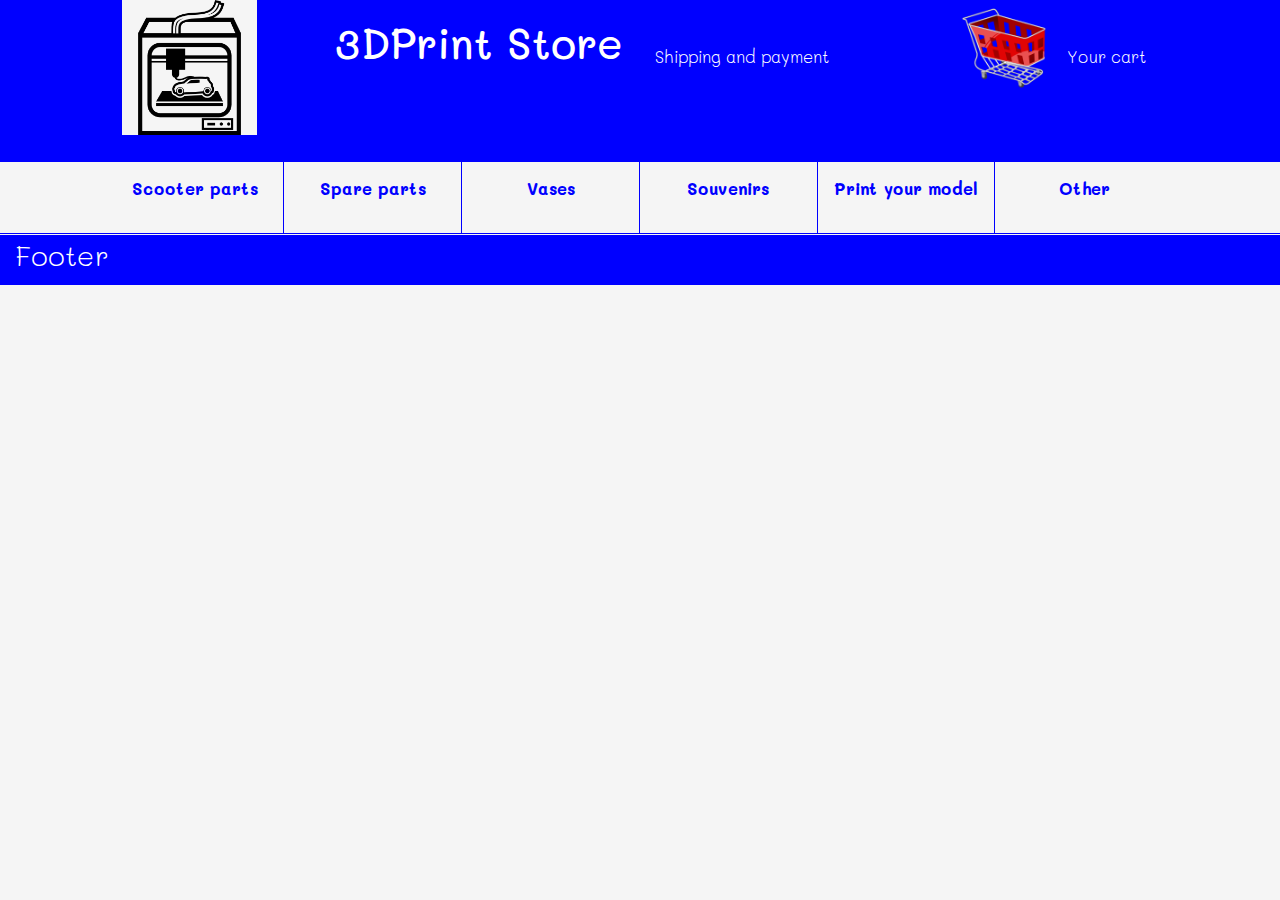
==== cart.html @ cbf9c08b "added cartHtml added cart button to header" ====
<!DOCTYPE html>
<html lang="en">
<head>
    <meta charset="UTF-8">
    <title>3DPrint Store</title>
    <link rel="icon" type="image/png" href="images/support/icon_logo.png" />
    <link href="https://fonts.googleapis.com/css?family=Roboto:300,400,700" rel="stylesheet">
    <link href="https://fonts.googleapis.com/css?family=Alice" rel="stylesheet">
    <link href="https://fonts.googleapis.com/css?family=Mali" rel="stylesheet">
    <!-- Latest compiled and minified CSS -->
    <link rel="stylesheet" href="https://maxcdn.bootstrapcdn.com/bootstrap/4.0.0/css/bootstrap.min.css" integrity="sha384-Gn5384xqQ1aoWXA+058RXPxPg6fy4IWvTNh0E263XmFcJlSAwiGgFAW/dAiS6JXm" crossorigin="anonymous">

    <!-- Latest compiled JavaScript -->
    <script src="https://maxcdn.bootstrapcdn.com/bootstrap/4.0.0/js/bootstrap.min.js" integrity="sha384-JZR6Spejh4U02d8jOt6vLEHfe/JQGiRRSQQxSfFWpi1MquVdAyjUar5+76PVCmYl" crossorigin="anonymous"></script>
    <meta name="viewport" content="width=device-width, initial-scale=1">
    <link rel="stylesheet" href="https://maxcdn.bootstrapcdn.com/bootstrap/3.3.7/css/bootstrap.min.css">
    <script src="https://ajax.googleapis.com/ajax/libs/jquery/3.3.1/jquery.min.js"></script>
    <script src="https://maxcdn.bootstrapcdn.com/bootstrap/3.3.7/js/bootstrap.min.js"></script>





    <link href="css/stl_pg1.css" rel="stylesheet" type="text/css">
    <link href="css/stl_header.css" rel="stylesheet" type="text/css">
    <link href="css/stl_top_menu.css" rel="stylesheet" type="text/css">
    <link href="css/stl_footer.css" rel="stylesheet" type="text/css">


    <script src="scripts/scr_create_header.js"></script>
    <script src="scripts/scr_create_top_menu.js"></script>
    <script src="scripts/scr_create_footer.js"></script>


</head>
<body>


<div class="container-fluid">
    <div  class="row">
        <div id="header" class="col-12" >

        </div>
    </div>
    <div id="topMenuCont" class="row">
        <div id="topMenu" class="col-12" >
        </div>
    </div>
    
    <div  class="row">
        <div id="container" class="col-10 offset-1">
            <!--<div class="row">-->
                <!--<div class="col-6">-->
                    <!--<div id= "ctlg_item-1" class="row">-->
                    <!--<img class="item_img" src="images/categories/xiaomi_mijia_365/1.jpg">-->
                    <!--</div>-->
                <!--</div>-->
                <!--<div class="col-6">-->
                    <!--<div class="row">-->
                        <!--<p class="item_ttl">Spacers Flex</p>-->
                    <!--</div>-->
                    <!--<div class="row">-->
                        <!--<p class="item_price">200 NIS</p>-->
                    <!--</div>-->
                    <!--<div class="row">-->
                        <!--<div class="col-5">-->
                            <!--<div class="row">-->
                                <!--<div id="add" class="col-4"><div class="row"><div id="addRow"><p>+</p></div> </div></div>-->
                                <!--<div id="count" class="col-4"><div class="row"><div id="countRow"><p>1</p></div> </div></div>-->
                                <!--<div id="decr" class="col-4"><div class="row"><div id="decrRow"><p>-</p></div> </div></div>-->
                            <!--</div>-->
                        <!--</div>-->

                        <!--<div class="col-6 offset-1">-->
                            <!--<div class="row"><img class="btn_cart" src="images/support/icon_cart_add.png" alt="Add to cart"></div>-->
                        <!--</div>-->
                        <!--&lt;!&ndash;<p ">Add to cart</p>&ndash;&gt;-->
                    <!--</div>-->

                <!--</div>-->
            <!--</div>-->

        </div>
    </div>




    <div class="row" >
        <div  id="footer" class="col-md-12 "  >
        </div>
    </div>



</div>


<script>
    createHeader();
    createTopMenu();
    createFooter();
</script>

</body>





</html>
---- css/stl_pg1.css ----
body{
    font-family: 'Mali', cursive;
    font-weight: 300;
    /*background-image:  url("bg_1.png") 70% 70% no-repeat / cover;*/
    /*padding: 2em;*/
    min-height: 100vh;
    /*text-shadow: 2px 2px whitesmoke;*/
    width: 100%;
    /*background: url("../../bg_1.png") 10% 10% no-repeat / cover;;*/
    background: whitesmoke;

}
---- css/stl_header.css ----
#header{
    background: blue;
    min-height: 18vh;
    color: white;
}

#header a{
    color: white;
}

#header p{
    font-size: 1.2em;
}

#header h1{
    font-size: 3em;
}

#logo img{
     height: 15vh;
     width: 15vh;
     background: whitesmoke;
 }

#mCart img{
    height: 10vh;
    width: 10vh;
}

#mCart img:hover{
    transform: scale(1.2);
}
#mCart img:active{
transform: translateY(1em)}

#mCart p{
    padding-top: 5vh;
    padding-left: 1em;
}

#mDeliv{
    padding-top: 5vh;
}
---- css/stl_top_menu.css ----
#topMenu{
    border-bottom-width: 1px ;
    border-bottom-style: solid ;
    border-bottom-color: blue;
    cursor: pointer;
    height: 8vh;
}

#top_menu{
    background: white;
    min-height: 8vh;
}

#top_menu a{
    color: blue;
}


[id*="tm_item-"]{
    border-right: blue;
    border-right-style: solid;
    border-right-width: 1px;

    font-size: 1.2em;
    color: blue;
    font-weight: bold;
    text-align: center;
    height: 8vh;
}

[id*="tm_item-"]:hover{
    font-size: 1.5em;
    font-weight: bold;
}

[id*="tm_item-"] a{
    color: blue;
}

#tm_item-6{
    border-right: transparent;
}

[id*="tm_item-"] p{
padding-top: 10%
}
---- css/stl_footer.css ----
#footer{
    background: blue;
    color: white;
    font-size: 2em;
}
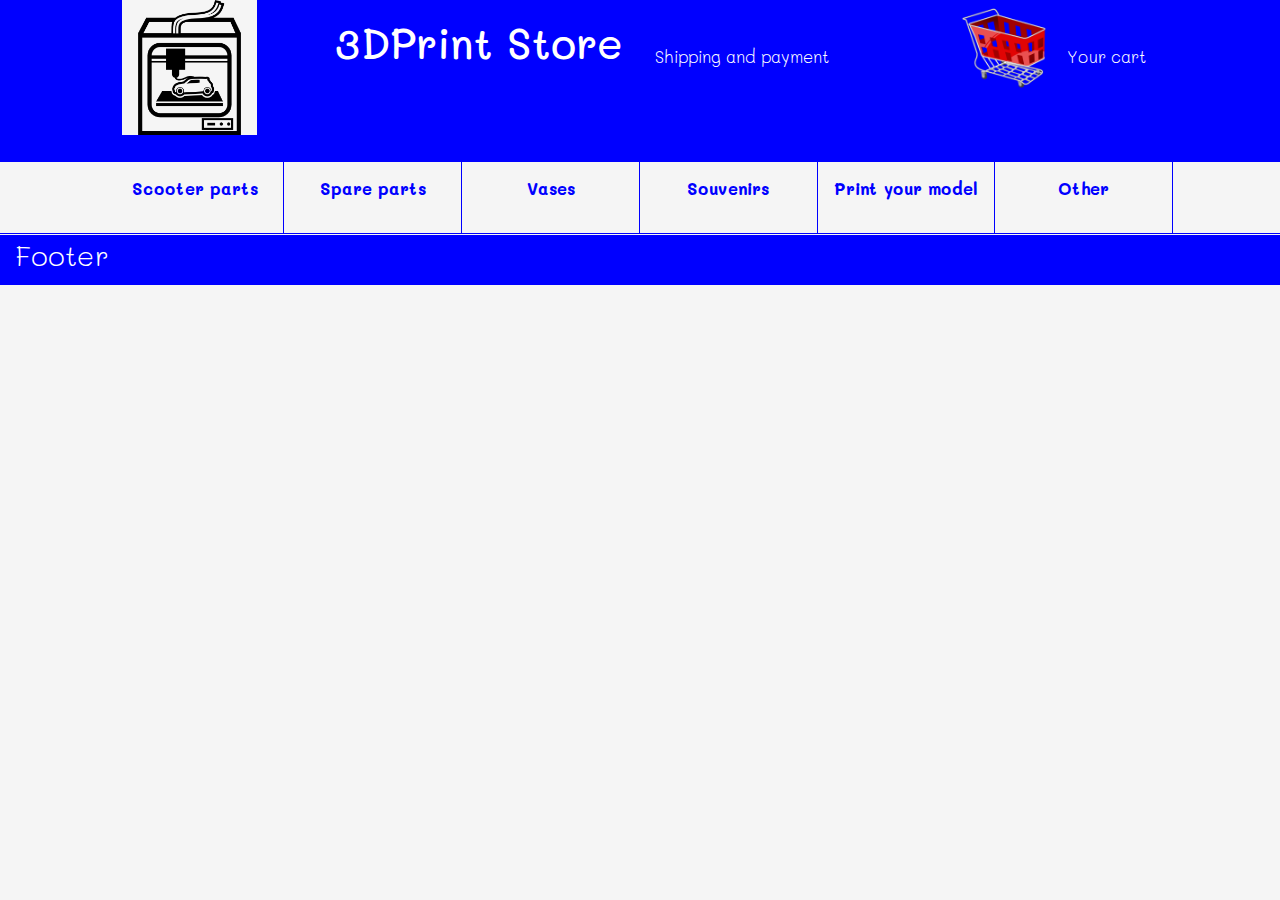
==== commit 41c824fb: "cartData local sotrage worked normal change package name" ====
--- a/cart.html
+++ b/cart.html
@@ -52,7 +52,7 @@
             <!--<div class="row">-->
                 <!--<div class="col-6">-->
                     <!--<div id= "ctlg_item-1" class="row">-->
-                    <!--<img class="item_img" src="images/categories/xiaomi_mijia_365/1.jpg">-->
+                    <!--<img class="item_img" src="images/categories/0/1.jpg">-->
                     <!--</div>-->
                 <!--</div>-->
                 <!--<div class="col-6">-->
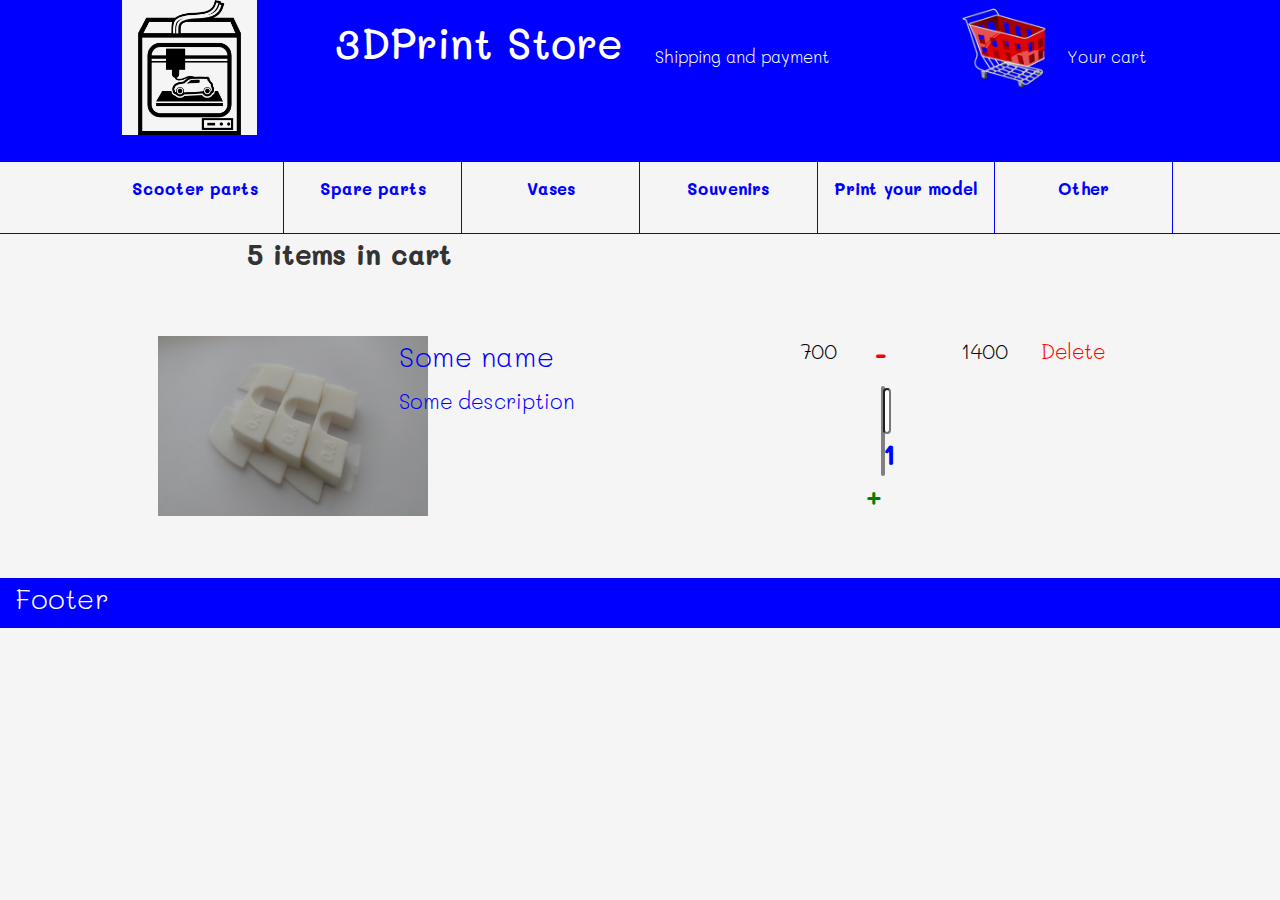
==== commit 6e363dd1: "working on cart" ====
--- a/cart.html
+++ b/cart.html
@@ -25,11 +25,13 @@
     <link href="css/stl_header.css" rel="stylesheet" type="text/css">
     <link href="css/stl_top_menu.css" rel="stylesheet" type="text/css">
     <link href="css/stl_footer.css" rel="stylesheet" type="text/css">
+    <link href="css/stl_cart.css" rel="stylesheet" type="text/css">
 
 
     <script src="scripts/scr_create_header.js"></script>
     <script src="scripts/scr_create_top_menu.js"></script>
     <script src="scripts/scr_create_footer.js"></script>
+    <script src="scripts/scr_cart.js"></script>
 
 
 </head>
@@ -49,36 +51,30 @@
     
     <div  class="row">
         <div id="container" class="col-10 offset-1">
-            <!--<div class="row">-->
-                <!--<div class="col-6">-->
-                    <!--<div id= "ctlg_item-1" class="row">-->
-                    <!--<img class="item_img" src="images/categories/0/1.jpg">-->
-                    <!--</div>-->
-                <!--</div>-->
-                <!--<div class="col-6">-->
-                    <!--<div class="row">-->
-                        <!--<p class="item_ttl">Spacers Flex</p>-->
-                    <!--</div>-->
-                    <!--<div class="row">-->
-                        <!--<p class="item_price">200 NIS</p>-->
-                    <!--</div>-->
-                    <!--<div class="row">-->
-                        <!--<div class="col-5">-->
-                            <!--<div class="row">-->
-                                <!--<div id="add" class="col-4"><div class="row"><div id="addRow"><p>+</p></div> </div></div>-->
-                                <!--<div id="count" class="col-4"><div class="row"><div id="countRow"><p>1</p></div> </div></div>-->
-                                <!--<div id="decr" class="col-4"><div class="row"><div id="decrRow"><p>-</p></div> </div></div>-->
-                            <!--</div>-->
-                        <!--</div>-->
+            <div id="title"class="row"><p>5 items in cart</p></div>
+            <div id="cart_item-1" class="row">
+            <div class="col-3"><div id="item_img_cont-1" class="row"><img src="images/categories/0/0.jpg"></div> </div>
+            <div class="col-5">
+                <div id="item_name_cont-1" class="row"><p>Some name</p></div>
+                <div id="item_desc_cont-1" class="row"><p>Some description</p></div>
+            </div>
+            <div class="col-4">
+                <div id="item_count_cont-1" class="row">
+                    <div class="col-2"><div class="row"><p class="price">700</p></div> </div>
+                    <div class="col-4">
+                        <div class="row">
+                            <div  id="decr-1" class="col-3 offset-1"><div id="decrRow" class="row"><p >-</p></div> </div>
+                            <div id="count-1"class="col-4"><div id="countRow-1" class="row"><input id="countInpt-1" >1</input></div> </div>
+                            <div id="add-1" class="col-3"><div id="addRow"class="row"><p  >+</p></div> </div>
+                        </div>
+                    </div>
 
-                        <!--<div class="col-6 offset-1">-->
-                            <!--<div class="row"><img class="btn_cart" src="images/support/icon_cart_add.png" alt="Add to cart"></div>-->
-                        <!--</div>-->
-                        <!--&lt;!&ndash;<p ">Add to cart</p>&ndash;&gt;-->
-                    <!--</div>-->
+                    <div class="col-3"><div class="row"><p class="price_full">1400</p></div> </div>
+                    <div class="col-3"><div class="row"><p class="del">Delete</p></div> </div>
+                </div>
+            </div>
 
-                <!--</div>-->
-            <!--</div>-->
+            </div>
 
         </div>
     </div>
--- a/css/stl_cart.css
+++ b/css/stl_cart.css
@@ -0,0 +1,121 @@
+#title{
+font-size: 2em;
+    padding-left: 5em;
+    font-weight: bold;
+}
+
+[id*="cart_item-"]{
+    position: relative;
+    /*height: 30vh;*/
+    padding: 5%;
+}
+
+[id*="item_img_cont-"] img{
+    width: 30vh;
+    height: 20vh;
+    cursor: pointer;
+
+}
+
+[id*="item_name_cont-"]{
+color: blue;
+    font-size: 2em;
+
+}
+
+[id*="item_desc_cont-"]{
+    color: blue;
+    font-size: 1.5em;
+
+}
+
+.price{
+ color: black;
+    font-size: 1.5em;
+}
+.price_full{
+ color: black;
+    font-size: 1.5em;
+}
+.del{
+ color: red;
+    font-size: 1.5em;
+}
+
+
+
+
+[id*="add-"]{
+    color: green;
+    font-size: 2em;
+    font-weight: bold;
+    padding: 0 3vh 0 3vh;
+    cursor: pointer;
+}
+[id*="addRow-"]{
+    width: 100%;
+    text-align: center;
+    border-color: gray;
+    border-style: solid;
+    border-width: 2px;
+    border-radius: 2vh;
+    margin: 0;
+}
+[id*="addRow-"]:hover{
+    background-color: #9cff94;
+}
+[id*="addRow-"]:active{
+    background-color: #87e77f;
+    transform: translateY(1vh);
+}
+
+[id*="count-"]{
+    color: blue;
+    font-size: 2em;
+    font-weight: bold;
+    padding: 0 3vh 0 3vh;
+}
+[id*="countRow-"]{
+    width: 100%;
+    text-align: center;
+    border-color: gray;
+    border-style: solid;
+    border-width: 2px;
+    border-radius: 2vh;
+    margin: 0;
+}
+
+[id*="countRow-"] input{
+    width: 100%;
+    border-radius: 2vh;
+    text-align: center;
+
+}
+
+[id*="decr-"]{
+    color: red;
+    font-size: 2em;
+    font-weight: bold;
+    padding: 0 3vh 0 3vh;
+    cursor: pointer;
+
+
+}
+[id*="decrRow-"]{
+    border-color: gray;
+    border-style: solid;
+    border-width: 2px;
+    margin: 0;
+    width: 100%;
+    text-align: center;
+    border-radius: 2vh;
+
+}
+[id*="decrRow-"]:hover{
+    background-color: #ffa7a3;
+}
+
+[id*="decrRow-"]:active{
+    background-color: #e59693;
+    transform: translateY(1vh);
+}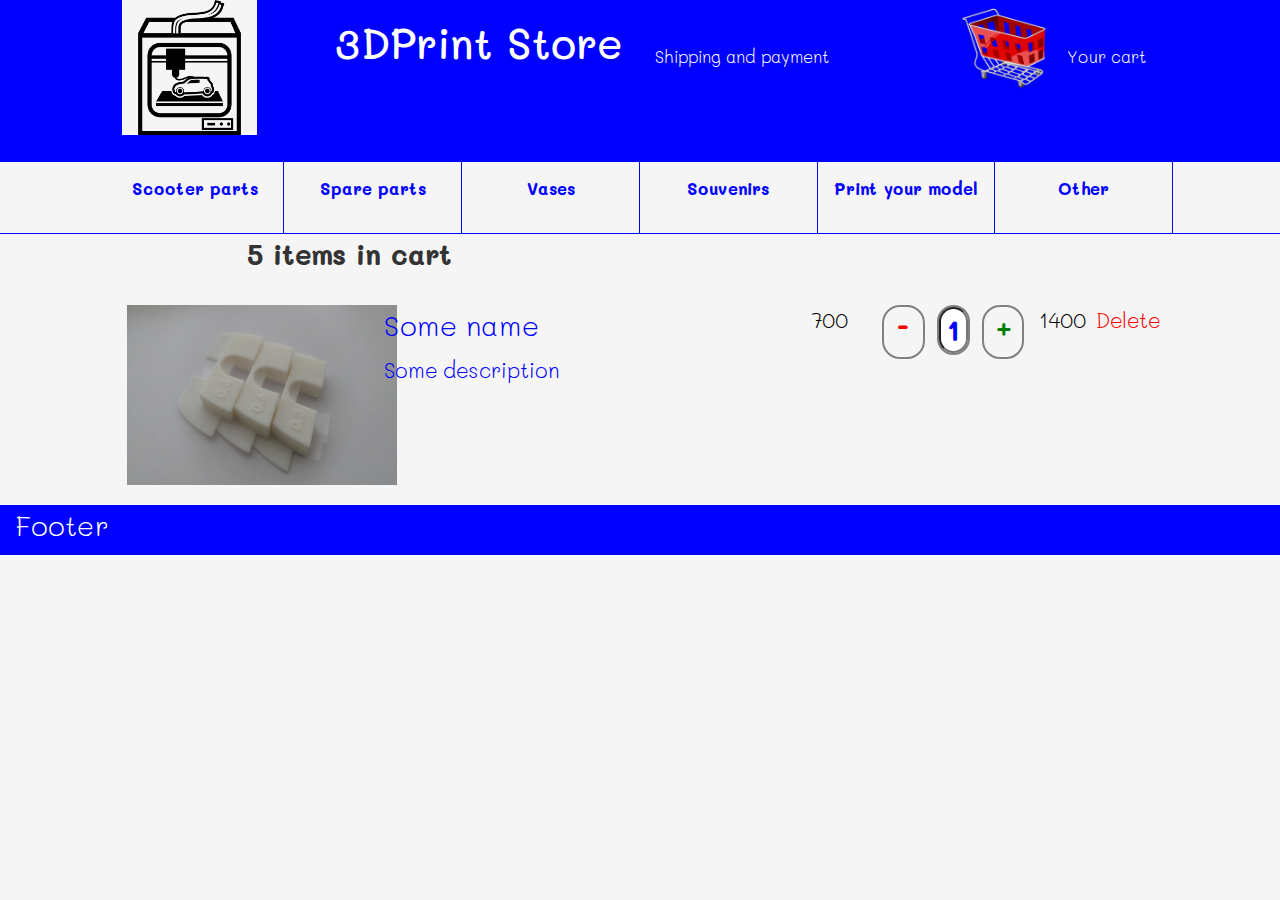
==== commit 4527711f: "working on cart have made html with styles" ====
--- a/cart.html
+++ b/cart.html
@@ -61,16 +61,16 @@
             <div class="col-4">
                 <div id="item_count_cont-1" class="row">
                     <div class="col-2"><div class="row"><p class="price">700</p></div> </div>
-                    <div class="col-4">
+                    <div class="col-6">
                         <div class="row">
-                            <div  id="decr-1" class="col-3 offset-1"><div id="decrRow" class="row"><p >-</p></div> </div>
-                            <div id="count-1"class="col-4"><div id="countRow-1" class="row"><input id="countInpt-1" >1</input></div> </div>
-                            <div id="add-1" class="col-3"><div id="addRow"class="row"><p  >+</p></div> </div>
+                            <div  id="decr-1" class="col-3 offset-1"><div id="decrRow-1" class="row"><p >-</p></div> </div>
+                            <div id="count-1"class="col-4"><div id="countRow-1" class="row"><input id="countInpt-1" value="1" ></div> </div>
+                            <div id="add-1" class="col-3"><div id="addRow-1"class="row"><p  >+</p></div> </div>
                         </div>
                     </div>
 
-                    <div class="col-3"><div class="row"><p class="price_full">1400</p></div> </div>
-                    <div class="col-3"><div class="row"><p class="del">Delete</p></div> </div>
+                    <div class="col-2"><div class="row"><p class="price_full">1400</p></div> </div>
+                    <div class="col-2"><div class="row"><p class="del">Delete</p></div> </div>
                 </div>
             </div>
 
--- a/css/stl_cart.css
+++ b/css/stl_cart.css
@@ -7,13 +7,19 @@
 [id*="cart_item-"]{
     position: relative;
     /*height: 30vh;*/
-    padding: 5%;
+    padding: 2%;
+
+    /*height: 25vh;*/
 }
 
 [id*="item_img_cont-"] img{
     width: 30vh;
     height: 20vh;
     cursor: pointer;
+
+}
+[id*="item_img_cont-"] img:hover{
+    transform: scale(1.2);
 
 }
 
@@ -40,26 +46,32 @@
 .del{
  color: red;
     font-size: 1.5em;
+    cursor: pointer;
 }
 
-
+.del:hover{
+   transform: scale(1.2);
+}
 
 
 [id*="add-"]{
     color: green;
     font-size: 2em;
     font-weight: bold;
-    padding: 0 3vh 0 3vh;
+    /*padding: 0 3vh 0 3vh;*/
     cursor: pointer;
 }
 [id*="addRow-"]{
-    width: 100%;
+    /*width: 100%;*/
     text-align: center;
     border-color: gray;
     border-style: solid;
     border-width: 2px;
     border-radius: 2vh;
-    margin: 0;
+    /*margin: 0;*/
+}
+[id*="addRow-"] p{
+    width: 100%;
 }
 [id*="addRow-"]:hover{
     background-color: #9cff94;
@@ -76,13 +88,13 @@
     padding: 0 3vh 0 3vh;
 }
 [id*="countRow-"]{
-    width: 100%;
+    /*width: 100%;*/
     text-align: center;
     border-color: gray;
     border-style: solid;
     border-width: 2px;
     border-radius: 2vh;
-    margin: 0;
+    /*margin: 0;*/
 }
 
 [id*="countRow-"] input{
@@ -96,21 +108,27 @@
     color: red;
     font-size: 2em;
     font-weight: bold;
-    padding: 0 3vh 0 3vh;
+    /*padding: 0 3vh 0 3vh;*/
     cursor: pointer;
+}
 
 
-}
 [id*="decrRow-"]{
     border-color: gray;
     border-style: solid;
     border-width: 2px;
-    margin: 0;
-    width: 100%;
+    border-radius: 2vh;
+    /*margin: 0;*/
+    /*width: 100%;*/
     text-align: center;
-    border-radius: 2vh;
+
 
 }
+
+[id*="decrRow-"] p{
+    width: 100%;
+}
+
 [id*="decrRow-"]:hover{
     background-color: #ffa7a3;
 }
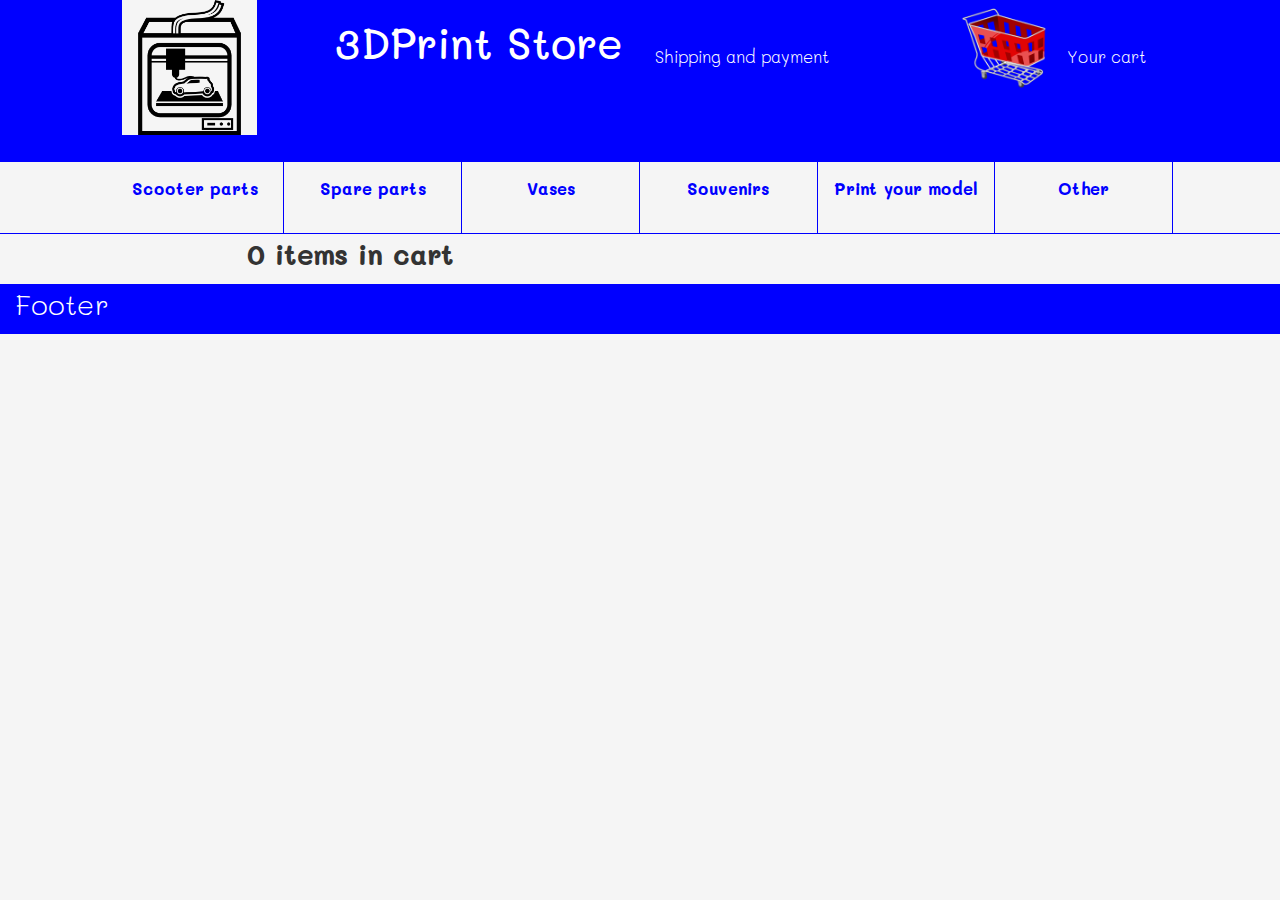
==== commit e0c96e24: "changed cart data" ====
--- a/cart.html
+++ b/cart.html
@@ -33,7 +33,6 @@
     <script src="scripts/scr_create_footer.js"></script>
     <script src="scripts/scr_cart.js"></script>
 
-
 </head>
 <body>
 
@@ -51,30 +50,29 @@
     
     <div  class="row">
         <div id="container" class="col-10 offset-1">
-            <div id="title"class="row"><p>5 items in cart</p></div>
-            <div id="cart_item-1" class="row">
-            <div class="col-3"><div id="item_img_cont-1" class="row"><img src="images/categories/0/0.jpg"></div> </div>
-            <div class="col-5">
-                <div id="item_name_cont-1" class="row"><p>Some name</p></div>
-                <div id="item_desc_cont-1" class="row"><p>Some description</p></div>
-            </div>
-            <div class="col-4">
-                <div id="item_count_cont-1" class="row">
-                    <div class="col-2"><div class="row"><p class="price">700</p></div> </div>
-                    <div class="col-6">
-                        <div class="row">
-                            <div  id="decr-1" class="col-3 offset-1"><div id="decrRow-1" class="row"><p >-</p></div> </div>
-                            <div id="count-1"class="col-4"><div id="countRow-1" class="row"><input id="countInpt-1" value="1" ></div> </div>
-                            <div id="add-1" class="col-3"><div id="addRow-1"class="row"><p  >+</p></div> </div>
-                        </div>
-                    </div>
+            <!--<div id="cart_item-1" class="row">-->
+            <!--<div class="col-3"><div id="item_img_cont-1" class="row"><img src="images/categories/0/0.jpg"></div> </div>-->
+            <!--<div class="col-5">-->
+                <!--<div id="item_name_cont-1" class="row"><p>Some name</p></div>-->
+                <!--<div id="item_desc_cont-1" class="row"><p>Some description</p></div>-->
+            <!--</div>-->
+            <!--<div class="col-4">-->
+                <!--<div id="item_count_cont-1" class="row">-->
+                    <!--<div class="col-2"><div class="row"><p class="price">700</p></div> </div>-->
+                    <!--<div class="col-6">-->
+                        <!--<div class="row">-->
+                            <!--<div  id="decr-1" class="col-3 offset-1"><div id="decrRow-1" class="row"><p >-</p></div> </div>-->
+                            <!--<div id="count-1"class="col-4"><div id="countRow-1" class="row"><input id="countInpt-1" value="1" ></div> </div>-->
+                            <!--<div id="add-1" class="col-3"><div id="addRow-1"class="row"><p  >+</p></div> </div>-->
+                        <!--</div>-->
+                    <!--</div>-->
 
-                    <div class="col-2"><div class="row"><p class="price_full">1400</p></div> </div>
-                    <div class="col-2"><div class="row"><p class="del">Delete</p></div> </div>
-                </div>
-            </div>
+                    <!--<div class="col-2"><div class="row"><p class="price_full">1400</p></div> </div>-->
+                    <!--<div class="col-2"><div class="row"><p class="del">Delete</p></div> </div>-->
+                <!--</div>-->
+            <!--</div>-->
 
-            </div>
+            <!--</div>-->
 
         </div>
     </div>
@@ -98,6 +96,7 @@
     createFooter();
 </script>
 
+
 </body>
 
 
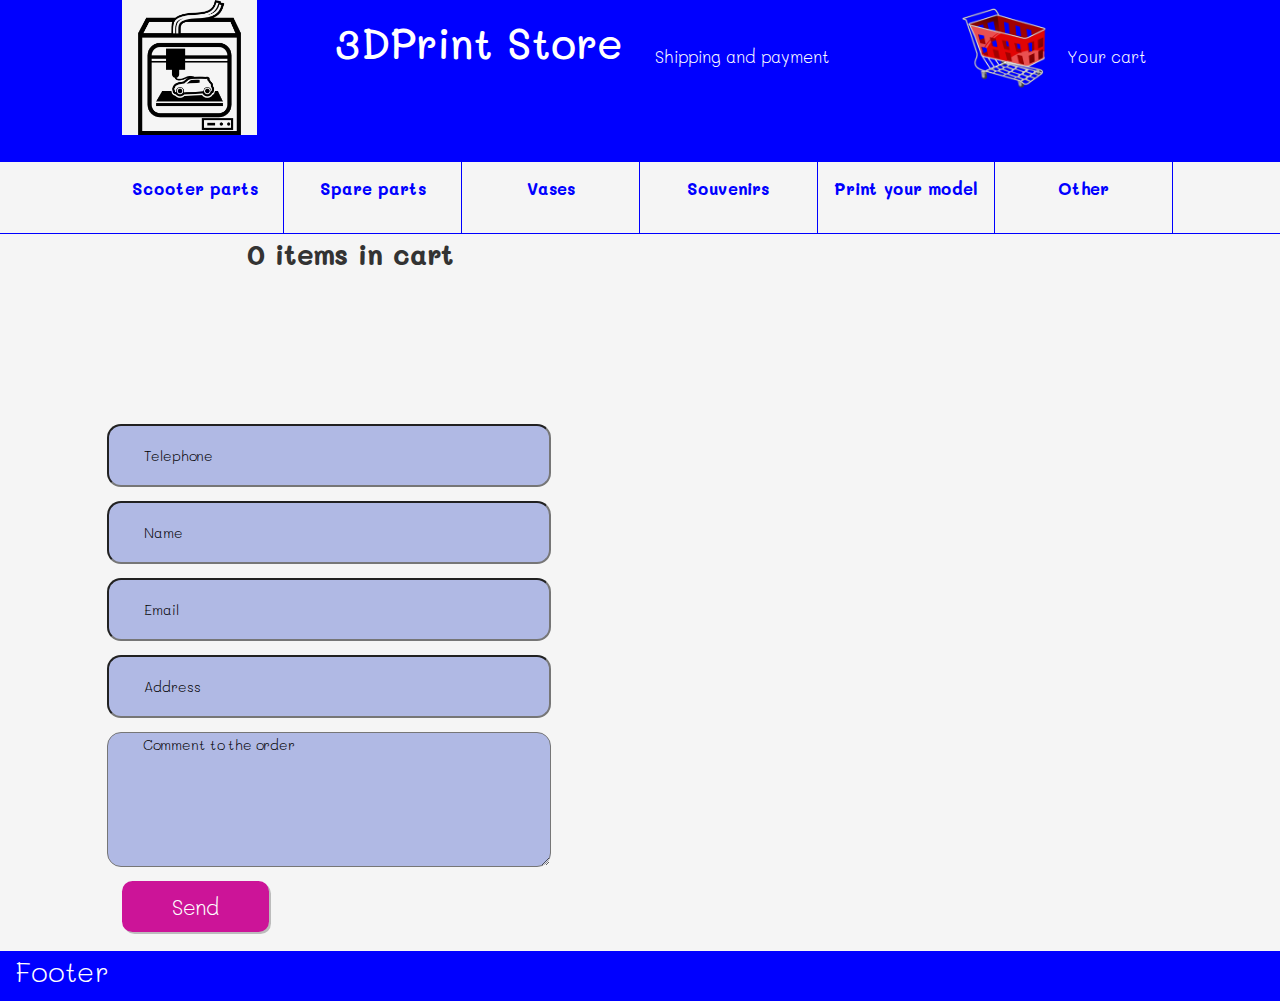
==== commit 15506413: "added order form create" ====
--- a/cart.html
+++ b/cart.html
@@ -26,12 +26,14 @@
     <link href="css/stl_top_menu.css" rel="stylesheet" type="text/css">
     <link href="css/stl_footer.css" rel="stylesheet" type="text/css">
     <link href="css/stl_cart.css" rel="stylesheet" type="text/css">
+    <link href="css/stl_order_form.css" rel="stylesheet" type="text/css">
 
 
     <script src="scripts/scr_create_header.js"></script>
     <script src="scripts/scr_create_top_menu.js"></script>
     <script src="scripts/scr_create_footer.js"></script>
     <script src="scripts/scr_cart.js"></script>
+    <script src="scripts/scr_sendmsg.js"></script>
 
 </head>
 <body>
@@ -50,29 +52,7 @@
     
     <div  class="row">
         <div id="container" class="col-10 offset-1">
-            <!--<div id="cart_item-1" class="row">-->
-            <!--<div class="col-3"><div id="item_img_cont-1" class="row"><img src="images/categories/0/0.jpg"></div> </div>-->
-            <!--<div class="col-5">-->
-                <!--<div id="item_name_cont-1" class="row"><p>Some name</p></div>-->
-                <!--<div id="item_desc_cont-1" class="row"><p>Some description</p></div>-->
-            <!--</div>-->
-            <!--<div class="col-4">-->
-                <!--<div id="item_count_cont-1" class="row">-->
-                    <!--<div class="col-2"><div class="row"><p class="price">700</p></div> </div>-->
-                    <!--<div class="col-6">-->
-                        <!--<div class="row">-->
-                            <!--<div  id="decr-1" class="col-3 offset-1"><div id="decrRow-1" class="row"><p >-</p></div> </div>-->
-                            <!--<div id="count-1"class="col-4"><div id="countRow-1" class="row"><input id="countInpt-1" value="1" ></div> </div>-->
-                            <!--<div id="add-1" class="col-3"><div id="addRow-1"class="row"><p  >+</p></div> </div>-->
-                        <!--</div>-->
-                    <!--</div>-->
 
-                    <!--<div class="col-2"><div class="row"><p class="price_full">1400</p></div> </div>-->
-                    <!--<div class="col-2"><div class="row"><p class="del">Delete</p></div> </div>-->
-                <!--</div>-->
-            <!--</div>-->
-
-            <!--</div>-->
 
         </div>
     </div>
--- a/css/stl_cart.css
+++ b/css/stl_cart.css
@@ -35,21 +35,23 @@
 
 }
 
-.price{
+[id*="price-"]{
  color: black;
     font-size: 1.5em;
 }
-.price_full{
+[id*="price_full-"]{
  color: black;
     font-size: 1.5em;
 }
-.del{
+[id*="del-"]{
+    width: 10vh;
+    height: 10vh;
  color: red;
     font-size: 1.5em;
     cursor: pointer;
 }
 
-.del:hover{
+[id*="del-"]:hover{
    transform: scale(1.2);
 }
 
--- a/css/stl_order_form.css
+++ b/css/stl_order_form.css
@@ -0,0 +1,60 @@
+[id*="ms-"] input{
+    background-color: rgb(176,185,228);
+    width: 100%;
+    height: 7vh;
+    border-radius: 1em;
+    color: black;
+    padding-left: 2.5em;
+    padding-right: 2.5em;
+    margin-top: 1em;
+}
+
+::placeholder {
+    color: black;
+    opacity: 1; /* Firefox */
+}
+
+#ms-3 input{
+    margin-top: 10em;
+}
+#ms-4 input{
+    height: 15vh;
+}
+
+#btn_send{
+    height: 5em;
+    margin-top: 1em;
+
+}
+
+#btn_send p{
+    background-color: rgb(204,20,152);
+    cursor: pointer;
+    width: 7em;
+    font-size: 1.5em;
+    color: white;
+    text-align: center;
+    border-radius: 0.5em;
+    padding-top: 0.5em;
+    padding-bottom: 0.5em;
+    box-shadow: rgba(0, 0, 0, 0.23) 2px 2px;
+
+
+}
+
+#btn_send p:active {
+    box-shadow: 0 5px #666;
+    transform: translateY(4px);
+}
+
+
+#ms-4  textarea{
+    background-color: rgb(176,185,228);
+    width: 100%;
+    height: 15vh;
+    border-radius: 1em;
+    color: black;
+    padding-left: 2.5em;
+    padding-right: 2.5em;
+    margin-top: 1em;
+}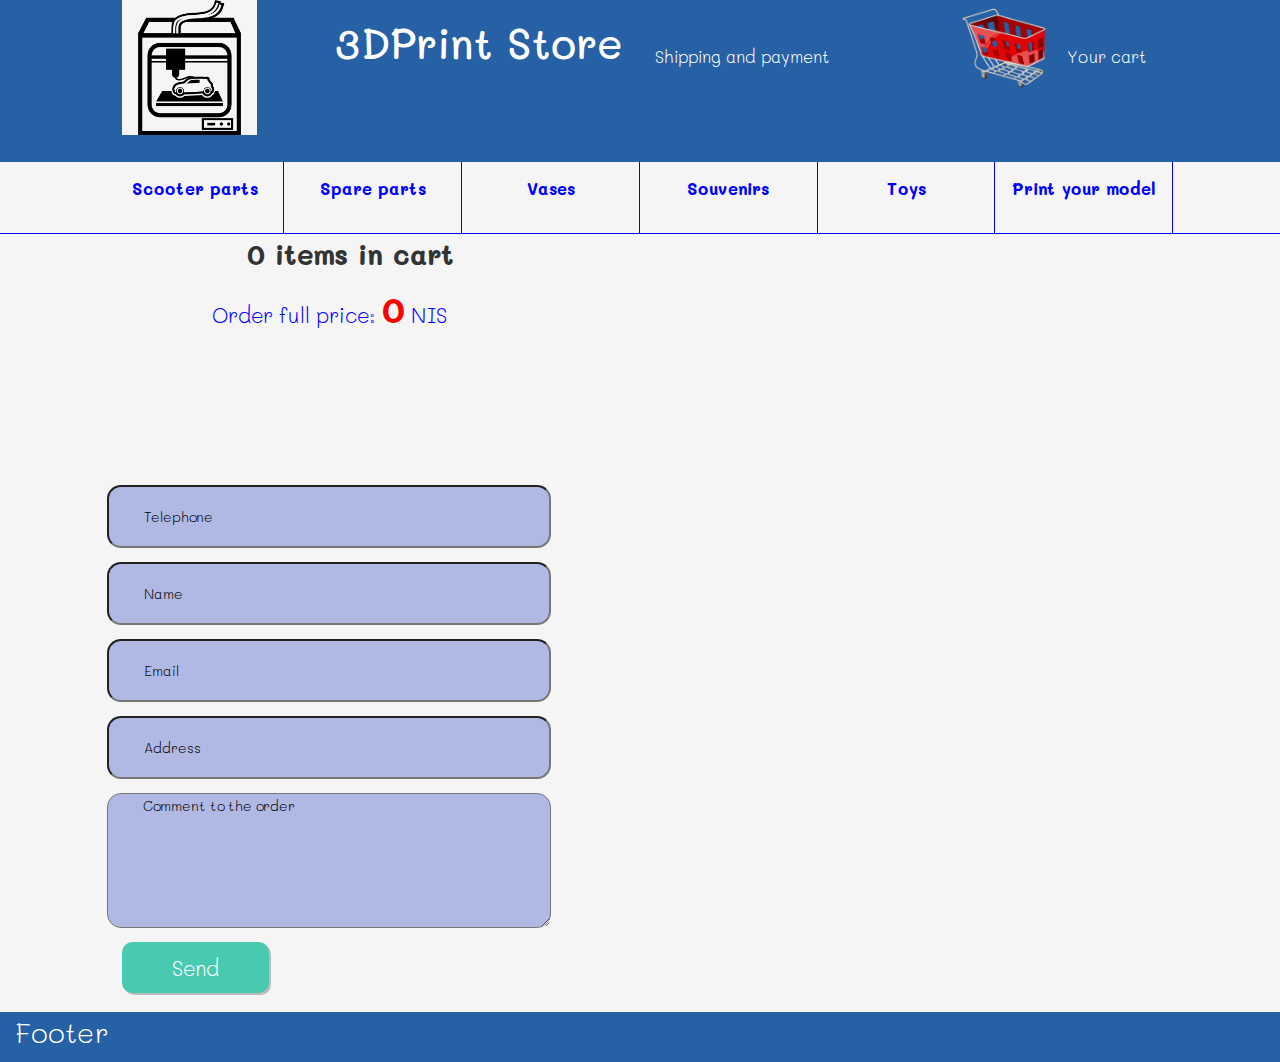
==== commit 02ba7c18: "add btn scroll" ====
--- a/cart.html
+++ b/cart.html
@@ -34,6 +34,7 @@
     <script src="scripts/scr_create_footer.js"></script>
     <script src="scripts/scr_cart.js"></script>
     <script src="scripts/scr_sendmsg.js"></script>
+    <script src="scripts/scr_scrollbtn.js"></script>
 
 </head>
 <body>
--- a/css/stl_header.css
+++ b/css/stl_header.css
@@ -1,5 +1,5 @@
 #header{
-    background: blue;
+    background: rgb(38,96,165);
     min-height: 18vh;
     color: white;
 }
--- a/css/stl_footer.css
+++ b/css/stl_footer.css
@@ -1,5 +1,5 @@
 #footer{
-    background: blue;
+    background: rgb(38,96,165);
     color: white;
     font-size: 2em;
 }--- a/css/stl_cart.css
+++ b/css/stl_cart.css
@@ -2,6 +2,19 @@
 font-size: 2em;
     padding-left: 5em;
     font-weight: bold;
+}
+#priceOrder{
+    font-size: 1.5em;
+    padding-left: 5em;
+    color: blue;
+}
+
+#priceOrderCount{
+    font-size: 1.7em;
+    font-weight: bold;
+
+    color: red;
+
 }
 
 [id*="cart_item-"]{
--- a/css/stl_order_form.css
+++ b/css/stl_order_form.css
@@ -28,7 +28,7 @@
 }
 
 #btn_send p{
-    background-color: rgb(204,20,152);
+    background-color: rgb(72,201,176);
     cursor: pointer;
     width: 7em;
     font-size: 1.5em;
